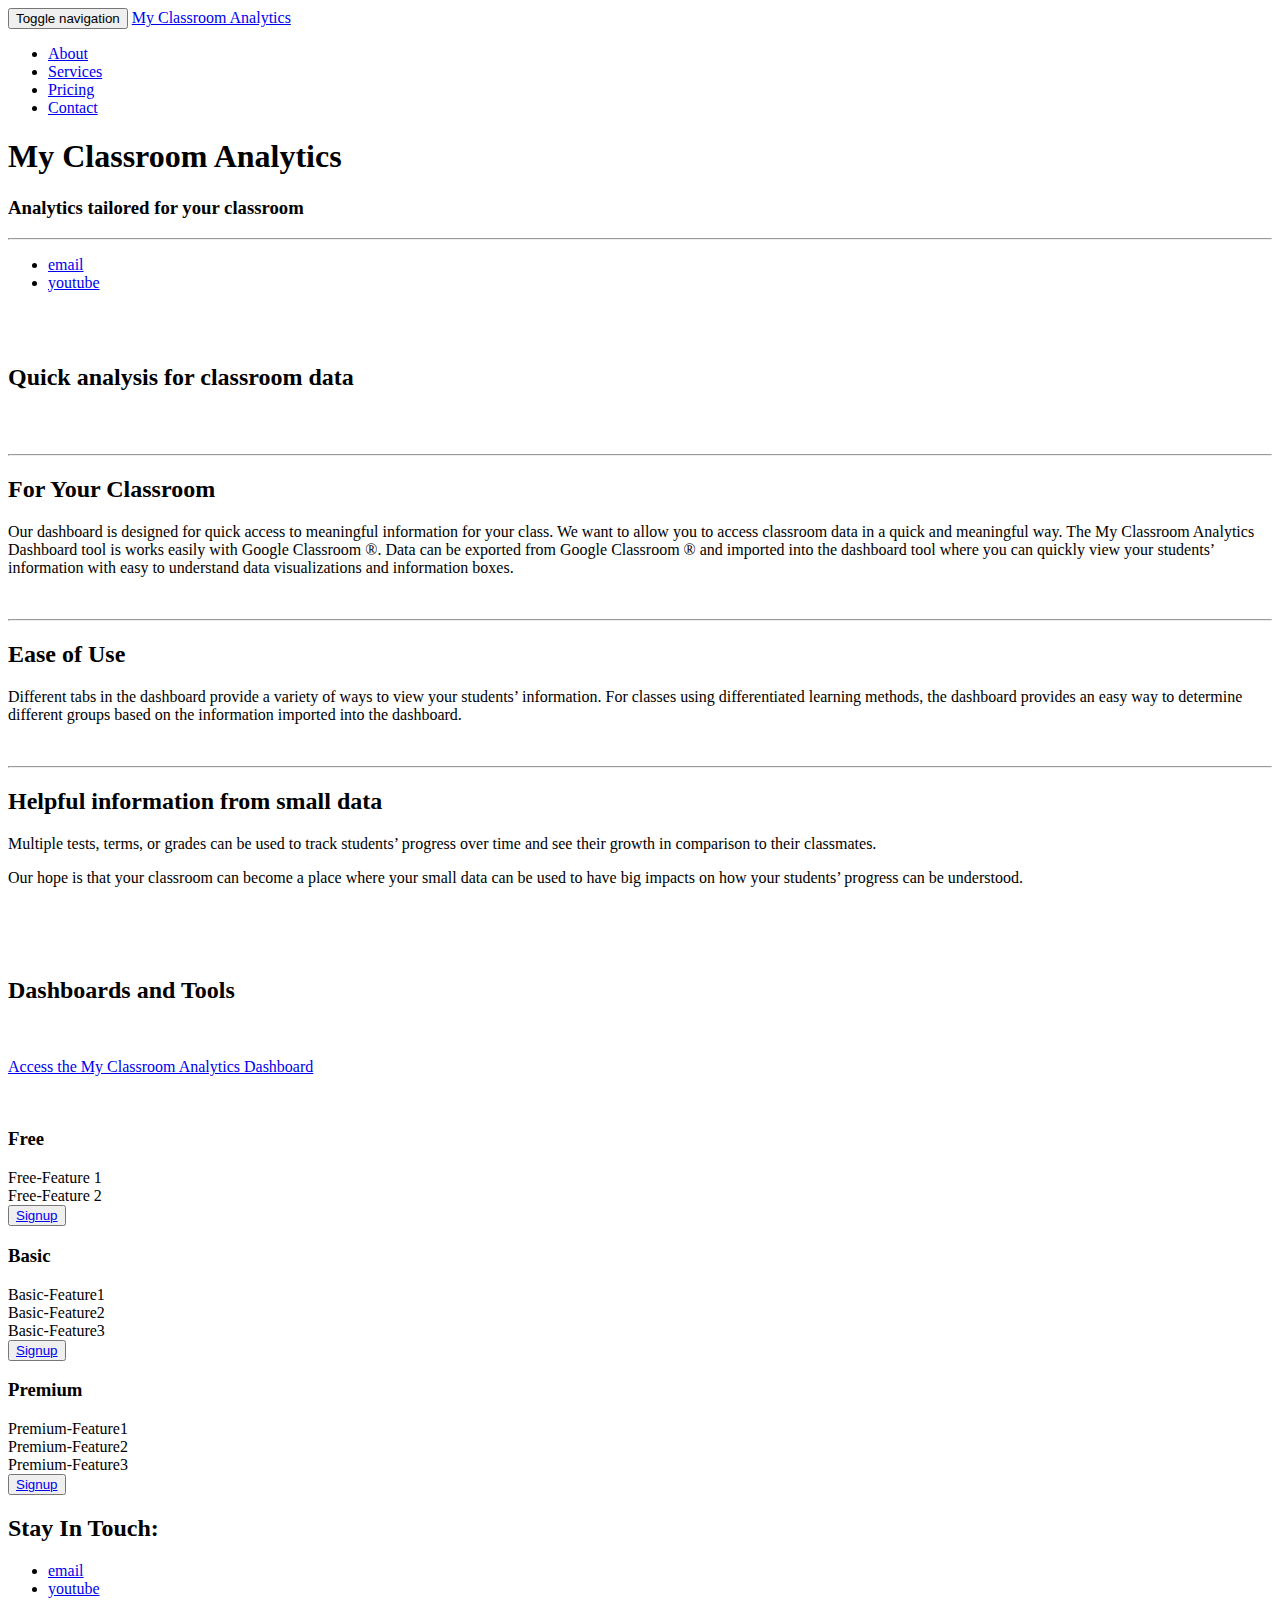
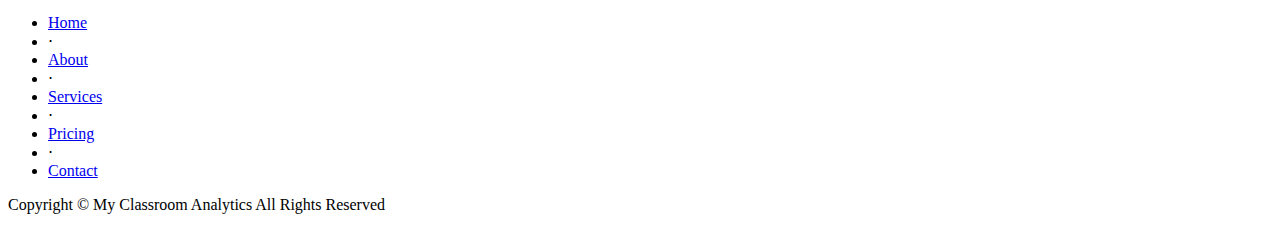
==== public/index.html @ f6b8edad "First commit" ====
<!DOCTYPE html>
<html>
<head>
	<meta name="generator" content="Hugo 0.29" />

    <meta charset="utf-8">
    <meta http-equiv="X-UA-Compatible" content="IE=edge">
    <meta name="viewport" content="width=device-width, initial-scale=1">
    <meta name="description" content="">
    <meta name="author" content="">
    <base href="/">
    <title>My Classroom Analytics</title>

    
    <link href="/css/bootstrap.min.css" rel="stylesheet">

    
    <link href="/css/landing-page.css" rel="stylesheet">

    
    <link rel="stylesheet" href="/css/pricing.css">
    
    
    

    
    <link href="/font-awesome-4.7.0/css/font-awesome.min.css" rel="stylesheet" type="text/css">
    <link href="//fonts.googleapis.com/css?family=Lato:300,400,700,300italic,400italic,700italic" rel="stylesheet" type="text/css">

    
    
    

</head>
<body>


<nav class="navbar navbar-default navbar-fixed-top" role="navigation">
    <div class="container">
        
        <div class="navbar-header page-scroll">
            <button type="button" class="navbar-toggle" data-toggle="collapse" data-target="#bs-example-navbar-collapse-1">
                <span class="sr-only">Toggle navigation</span>
                <span class="icon-bar"></span>
                <span class="icon-bar"></span>
                <span class="icon-bar"></span>
            </button>
            <a class="page-scroll navbar-brand" href="#intro">My Classroom Analytics</a>
        </div>
        
        <div class="collapse navbar-collapse" id="bs-example-navbar-collapse-1">
            <ul class="nav navbar-nav navbar-right">
                <li>
                    <a class="page-scroll" href="#about">About</a>
                </li>
                <li>
                    <a class="page-scroll" href="#services">Services</a>
                </li>
                
                    <li>
                        <a class="page-scroll" href="#pricing">Pricing</a>
                    </li>
                
                
                <li>
                    <a class="page-scroll" href="#contact">Contact</a>
                </li>
                
            </ul>
        </div>
        
    </div>
    
</nav>

<section id="intro">
	
	<div class="intro-header">

	    <div class="container">

		<div class="row">
		    <div class="col-lg-12">
			<div class="intro-message">
			    <h1>My Classroom Analytics</h1>
			    <h3>Analytics tailored for your classroom</h3>
			    <hr class="intro-divider">
			    
			    <ul class="list-inline intro-social-buttons">
				        
	<li>
		<a href="mailto:info@myclassroomanalytics.com" class="btn btn-default btn-lg">
			<i class="fa fa-envelope-o fa-fw"></i>
			<span class="network-name">email</span>
		</a>
	</li>

	<li>
		<a href="https://www.youtube.com/watch?v=fSQNIelA6Nw" class="btn btn-default btn-lg">
			<i class="fa fa-youtube-play fa-fw"></i>
			<span class="network-name">youtube</span>
		</a>
	</li>


			    </ul>
			    
			</div>
		    </div>
		</div>

	    </div>
	    

	</div>
	
</section>


<section id="about" class="container content-section text-center">

	<div class="row">
		<div class="col-lg-8 col-lg-offset-2">
			<br/>
			<br/>
			<h2>Quick analysis for classroom data</h2>
			<br/>
			
			<br/>
		</div>
	</div>

</section>

<section id="services">


 
    
    <div class="content-section-a">

        <div class="container">

            <div class="row">
                <div class="col-lg-5 col-sm-6">
                    <hr class="section-heading-spacer">
                    <div class="clearfix"></div>
                    <h2 class="section-heading">For Your Classroom</h2>
                    <p>Our dashboard is designed for quick access to meaningful information for your class.  We want to allow you to access classroom data in a quick and meaningful way.  The My Classroom Analytics Dashboard tool is works easily with Google Classroom &reg;.  Data can be exported from Google Classroom &reg; and imported into the dashboard tool where you can quickly view your students&rsquo; information with easy to understand data visualizations and information boxes.</p>

                </div>
                
                <div class="col-lg-5 col-lg-offset-2 col-sm-6">
                    <img class="img-responsive" src="img/dog.png" alt="">
                </div>
                
            </div>

        </div>
        

    </div>
    
    
    
    

    

    <div class="content-section-b">

        <div class="container">

            <div class="row">
                <div class="col-lg-5 col-lg-offset-1 col-sm-push-6  col-sm-6">
                    <hr class="section-heading-spacer">
                    <div class="clearfix"></div>
                    <h2 class="section-heading">Ease of Use</h2>
                    <p>Different tabs in the dashboard provide a variety of ways to view your students&rsquo; information.  For classes using differentiated learning methods, the dashboard provides an easy way to determine different groups based on the information imported into the dashboard.</p>

                </div>
                
                <div class="col-lg-5 col-sm-pull-6  col-sm-6">
                  <img class="img-responsive" src="img/ipad.png" alt="">
                </div>
                
            </div>

        </div>
        

    </div>
    
    
    

    
    <div class="content-section-a">

        <div class="container">

            <div class="row">
                <div class="col-lg-5 col-sm-6">
                    <hr class="section-heading-spacer">
                    <div class="clearfix"></div>
                    <h2 class="section-heading">Helpful information from small data</h2>
                    <p>Multiple tests, terms, or grades can be used to track students&rsquo; progress over time and see their growth in comparison to their classmates.</p>

<p>Our hope is that your classroom can become a place where your small data can be used to have big impacts on how your students&rsquo; progress can be understood.</p>

                </div>
                
                <div class="col-lg-5 col-lg-offset-2 col-sm-6">
                    <img class="img-responsive" src="img/phones.png" alt="">
                </div>
                
            </div>

        </div>
        

    </div>
    
    
    
    




</section>


<section id="pricing" class="container content-section text-center">
    
        <div class="row">
            <div class="col-lg-8 col-lg-offset-2">
                <br/>
                <br/>
                <h2>Dashboards and Tools</h2>
                <br/>
                <p><a href="https://datavaapps.shinyapps.io/dailygradedash/">Access the My Classroom Analytics Dashboard</a></p>

                <br/>

                
                <div class="Rtable Rtable--3cols Rtable--collapse">

                    
                        <div style="order:0;" class="Rtable-cell Rtable-cell--head"><h3>Free</h3></div>
                        
                            
                            <div style="order:1;" class="Rtable-cell">Free-Feature 1</div>
                        
                            
                            <div style="order:2;" class="Rtable-cell">Free-Feature 2</div>
                        
                            
                            <div style="order:3;" class="Rtable-cell"></div>
                        
                        
                        <div style="order:4;" class="Rtable-cell Rtable-cell--foot">
                            <button class="pricing">
                                <a href="signup/free">
                                    Signup
                                </a>
                            </button>
                        </div>

                    
                        <div style="order:0;" class="Rtable-cell Rtable-cell--head"><h3>Basic</h3></div>
                        
                            
                            <div style="order:1;" class="Rtable-cell">Basic-Feature1</div>
                        
                            
                            <div style="order:2;" class="Rtable-cell">Basic-Feature2</div>
                        
                            
                            <div style="order:3;" class="Rtable-cell">Basic-Feature3</div>
                        
                        
                        <div style="order:4;" class="Rtable-cell Rtable-cell--foot">
                            <button class="pricing">
                                <a href="signup/basic">
                                    Signup
                                </a>
                            </button>
                        </div>

                    
                        <div style="order:0;" class="Rtable-cell Rtable-cell--head"><h3>Premium</h3></div>
                        
                            
                            <div style="order:1;" class="Rtable-cell">Premium-Feature1</div>
                        
                            
                            <div style="order:2;" class="Rtable-cell">Premium-Feature2</div>
                        
                            
                            <div style="order:3;" class="Rtable-cell">Premium-Feature3</div>
                        
                        
                        <div style="order:4;" class="Rtable-cell Rtable-cell--foot">
                            <button class="pricing">
                                <a href="signup/premium">
                                    Signup
                                </a>
                            </button>
                        </div>

                    
                </div>

            </div>
        </div>
    
    </section>
    

<section id="contact">
<div class="contact">
	<div class="container">
		<div class="row">

			<div class="col-lg-6">
				<h2>Stay In Touch:</h2>
			</div>

			<div class="col-lg-6">
				<ul class="list-inline contact-social-buttons">
					
	<li>
		<a href="mailto:info@myclassroomanalytics.com" class="btn btn-default btn-lg">
			<i class="fa fa-envelope-o fa-fw"></i>
			<span class="network-name">email</span>
		</a>
	</li>

	<li>
		<a href="https://www.youtube.com/watch?v=fSQNIelA6Nw" class="btn btn-default btn-lg">
			<i class="fa fa-youtube-play fa-fw"></i>
			<span class="network-name">youtube</span>
		</a>
	</li>


				</ul>
			</div>

		</div>
	</div>
</div>
</section>



<footer>
    <div class="container">
        <div class="row">
            <div class="col-md-8">
                <ul class="list-inline">
                    <li>
                        <a class="page-scroll" href="#intro">Home</a>
                    </li>
                    <li class="footer-menu-divider">&sdot;</li>
                    <li>
                        <a class="page-scroll" href="#about">About</a>
                    </li>
                    <li class="footer-menu-divider">&sdot;</li>
                    <li>
                        <a class="page-scroll" href="#services">Services</a>
                    </li>
                    
                    <li class="footer-menu-divider">&sdot;</li>
                    <li>
                        <a class="page-scroll" href="#pricing">Pricing</a>
                    </li>
                    
                    
                    <li class="footer-menu-divider">&sdot;</li>
                    <li>
                        <a class="page-scroll" href="#contact">Contact</a>
                    </li>
                    
                </ul>
                <p class="copyright text-muted small">Copyright &copy; My Classroom Analytics All Rights Reserved</p>
            </div>
            </div>
        </div>
    </div>
</footer>

<script src="/js/jquery-1.11.0.js"></script>


<script src="/js/jquery.easing.min.js"></script>


<script src="/js/bootstrap.min.js"></script>


<script src="js/landing-page.js"></script>



</body>
</html>
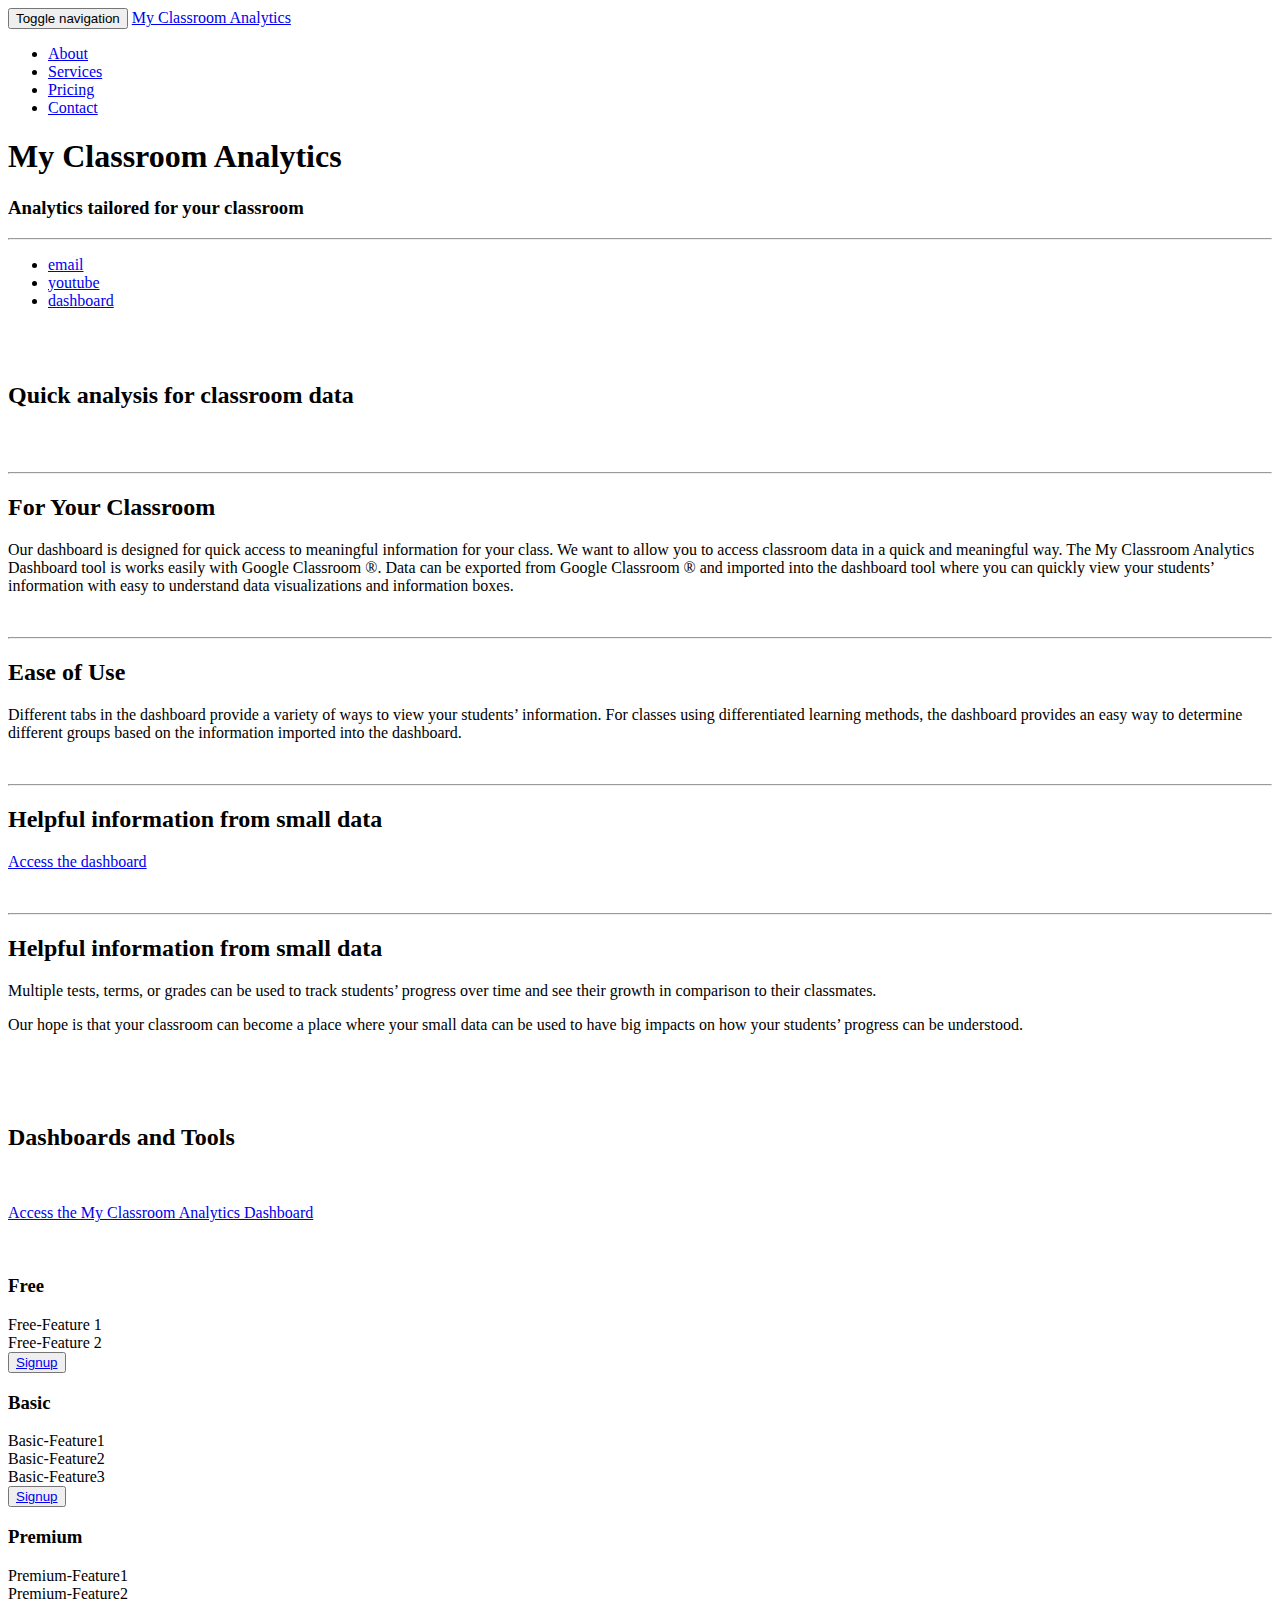
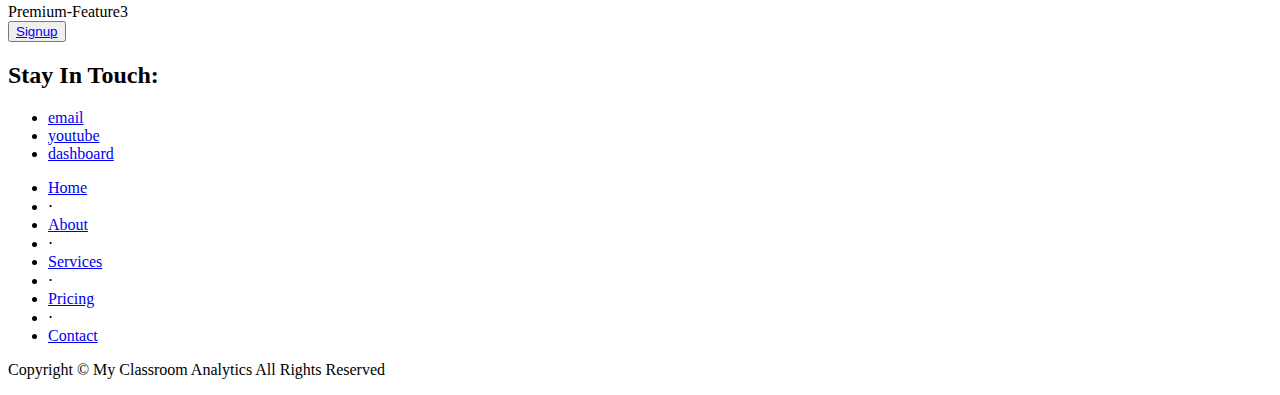
==== commit 9b5f6a34: "added link to dashboard" ====
--- a/public/index.html
+++ b/public/index.html
@@ -99,6 +99,13 @@
 		<a href="https://www.youtube.com/watch?v=fSQNIelA6Nw" class="btn btn-default btn-lg">
 			<i class="fa fa-youtube-play fa-fw"></i>
 			<span class="network-name">youtube</span>
+		</a>
+	</li>
+
+	<li>
+		<a href="https://datavaapps.shinyapps.io/dailygradedash/" class="btn btn-default btn-lg">
+			<i class="fa fa-bar-chart fa-fw"></i>
+			<span class="network-name">dashboard</span>
 		</a>
 	</li>
 
@@ -204,9 +211,7 @@
                     <hr class="section-heading-spacer">
                     <div class="clearfix"></div>
                     <h2 class="section-heading">Helpful information from small data</h2>
-                    <p>Multiple tests, terms, or grades can be used to track students&rsquo; progress over time and see their growth in comparison to their classmates.</p>
-
-<p>Our hope is that your classroom can become a place where your small data can be used to have big impacts on how your students&rsquo; progress can be understood.</p>
+                    <p><a href="https://datavaapps.shinyapps.io/dailygradedash/">Access the dashboard</a></p>
 
                 </div>
                 
@@ -221,6 +226,37 @@
 
     </div>
     
+    
+    
+    
+
+    
+
+    <div class="content-section-b">
+
+        <div class="container">
+
+            <div class="row">
+                <div class="col-lg-5 col-lg-offset-1 col-sm-push-6  col-sm-6">
+                    <hr class="section-heading-spacer">
+                    <div class="clearfix"></div>
+                    <h2 class="section-heading">Helpful information from small data</h2>
+                    <p>Multiple tests, terms, or grades can be used to track students&rsquo; progress over time and see their growth in comparison to their classmates.</p>
+
+<p>Our hope is that your classroom can become a place where your small data can be used to have big impacts on how your students&rsquo; progress can be understood.</p>
+
+                </div>
+                
+                <div class="col-lg-5 col-sm-pull-6  col-sm-6">
+                  <img class="img-responsive" src="img/phones.png" alt="">
+                </div>
+                
+            </div>
+
+        </div>
+        
+
+    </div>
     
     
     
@@ -344,6 +380,13 @@
 		</a>
 	</li>
 
+	<li>
+		<a href="https://datavaapps.shinyapps.io/dailygradedash/" class="btn btn-default btn-lg">
+			<i class="fa fa-bar-chart fa-fw"></i>
+			<span class="network-name">dashboard</span>
+		</a>
+	</li>
+
 
 				</ul>
 			</div>
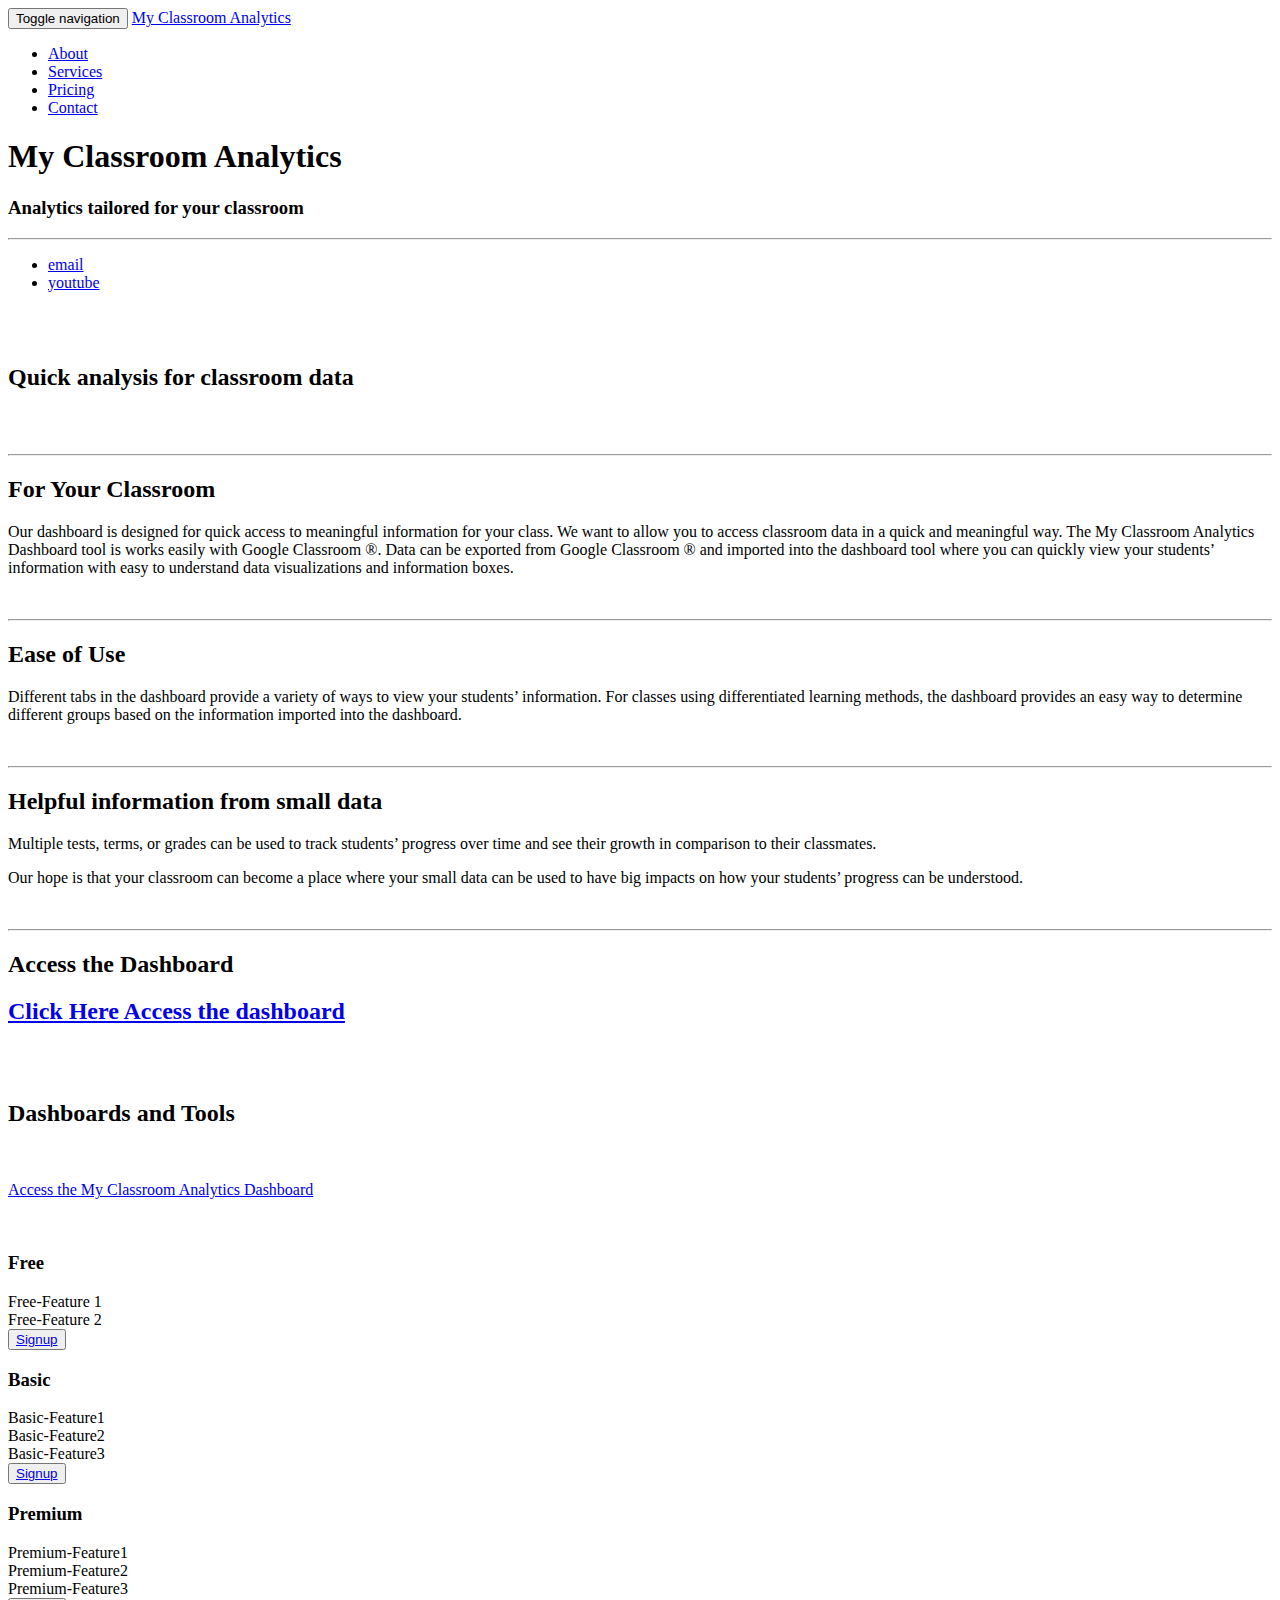
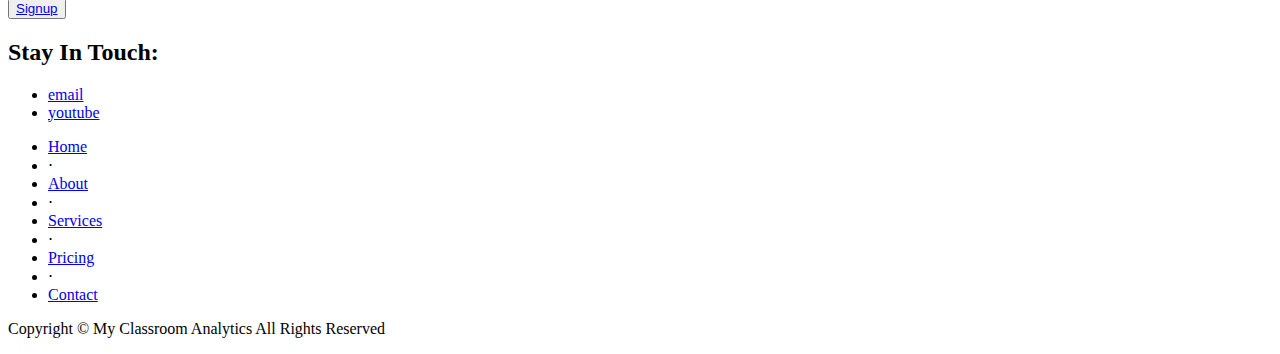
==== commit 32552587: "link added again" ====
--- a/public/index.html
+++ b/public/index.html
@@ -102,13 +102,6 @@
 		</a>
 	</li>
 
-	<li>
-		<a href="https://datavaapps.shinyapps.io/dailygradedash/" class="btn btn-default btn-lg">
-			<i class="fa fa-bar-chart fa-fw"></i>
-			<span class="network-name">dashboard</span>
-		</a>
-	</li>
-
 
 			    </ul>
 			    
@@ -211,7 +204,9 @@
                     <hr class="section-heading-spacer">
                     <div class="clearfix"></div>
                     <h2 class="section-heading">Helpful information from small data</h2>
-                    <p><a href="https://datavaapps.shinyapps.io/dailygradedash/">Access the dashboard</a></p>
+                    <p>Multiple tests, terms, or grades can be used to track students&rsquo; progress over time and see their growth in comparison to their classmates.</p>
+
+<p>Our hope is that your classroom can become a place where your small data can be used to have big impacts on how your students&rsquo; progress can be understood.</p>
 
                 </div>
                 
@@ -240,15 +235,11 @@
                 <div class="col-lg-5 col-lg-offset-1 col-sm-push-6  col-sm-6">
                     <hr class="section-heading-spacer">
                     <div class="clearfix"></div>
-                    <h2 class="section-heading">Helpful information from small data</h2>
-                    <p>Multiple tests, terms, or grades can be used to track students&rsquo; progress over time and see their growth in comparison to their classmates.</p>
-
-<p>Our hope is that your classroom can become a place where your small data can be used to have big impacts on how your students&rsquo; progress can be understood.</p>
-
-                </div>
-                
-                <div class="col-lg-5 col-sm-pull-6  col-sm-6">
-                  <img class="img-responsive" src="img/phones.png" alt="">
+                    <h2 class="section-heading">Access the Dashboard</h2>
+                    
+
+<h2 id="click-here-access-the-dashboard-https-datavaapps-shinyapps-io-dailygradedash"><a href="https://datavaapps.shinyapps.io/dailygradedash">Click Here Access the dashboard</a></h2>
+
                 </div>
                 
             </div>
@@ -380,13 +371,6 @@
 		</a>
 	</li>
 
-	<li>
-		<a href="https://datavaapps.shinyapps.io/dailygradedash/" class="btn btn-default btn-lg">
-			<i class="fa fa-bar-chart fa-fw"></i>
-			<span class="network-name">dashboard</span>
-		</a>
-	</li>
-
 
 				</ul>
 			</div>
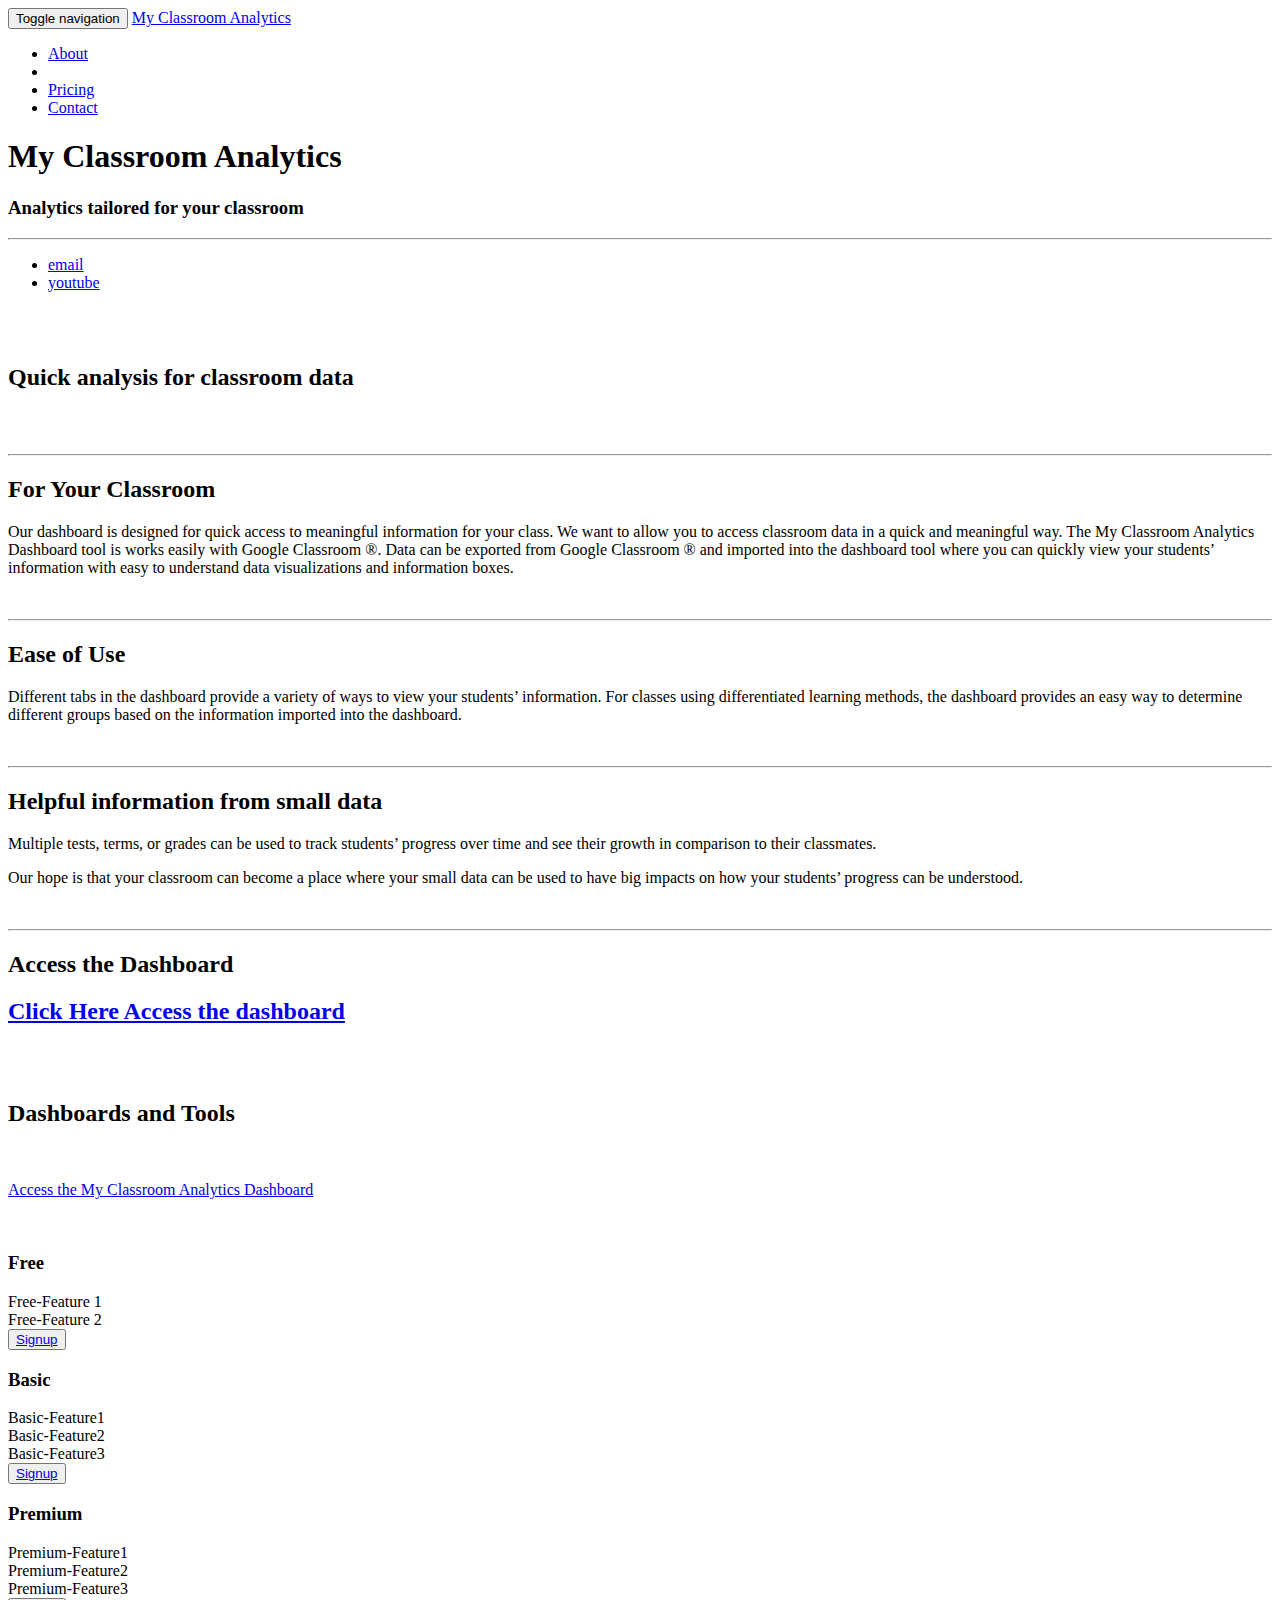
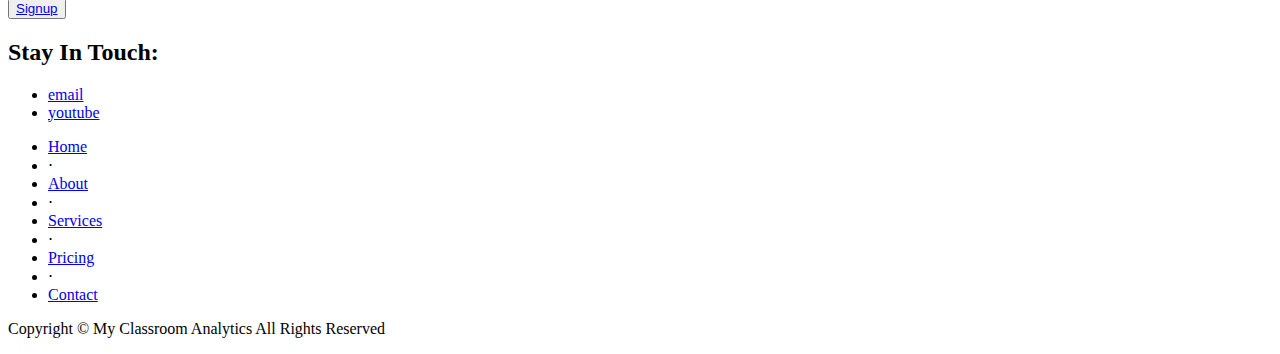
==== commit b90e24ee: "json and services removed" ====
--- a/public/index.html
+++ b/public/index.html
@@ -54,9 +54,6 @@
                     <a class="page-scroll" href="#about">About</a>
                 </li>
                 <li>
-                    <a class="page-scroll" href="#services">Services</a>
-                </li>
-                
                     <li>
                         <a class="page-scroll" href="#pricing">Pricing</a>
                     </li>
